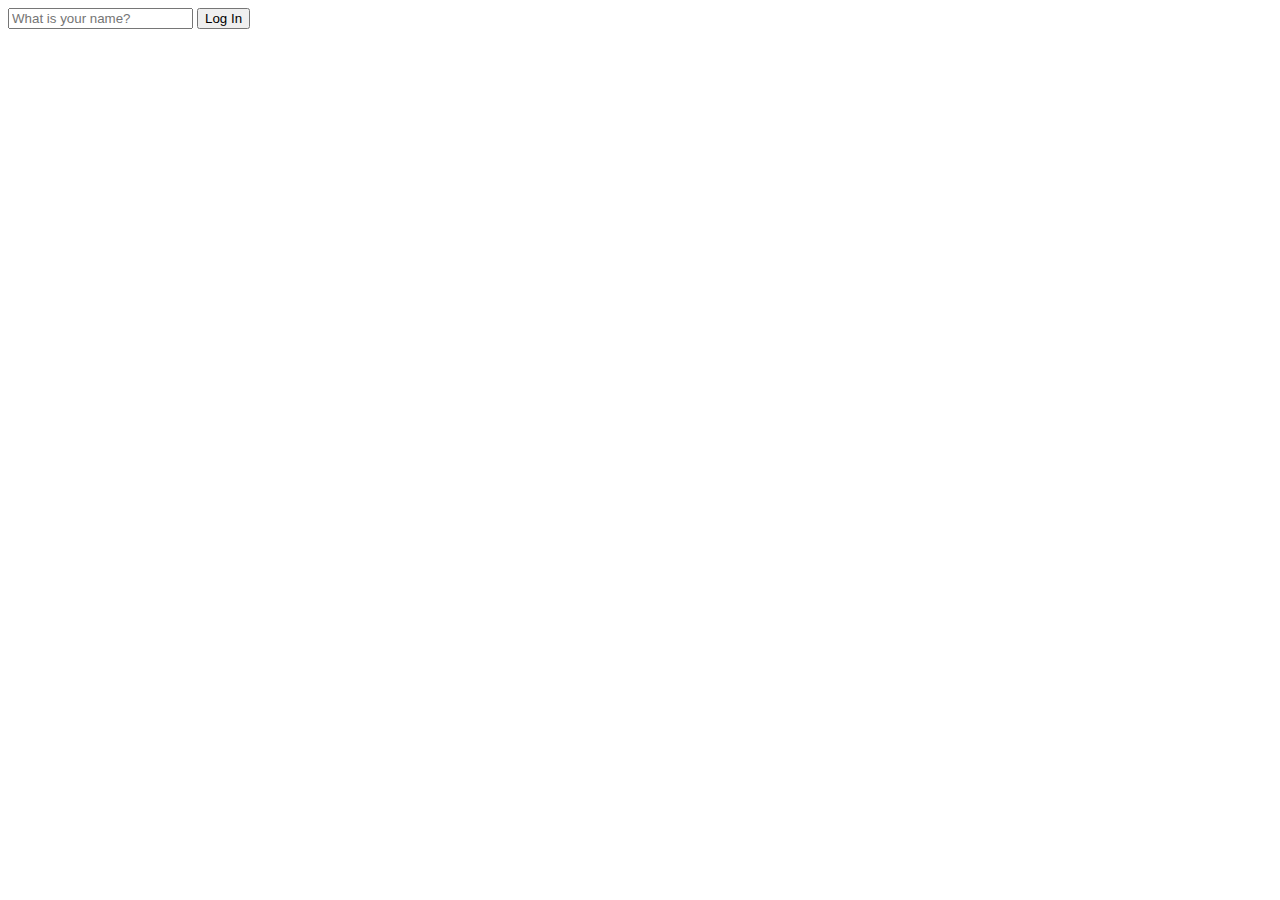
==== index.html @ 7e8be3f8 "Create index.html" ====
<!DOCTYPE html>
<html lang="en">
<head>
    <meta charset="UTF-8">
    <meta http-equiv="X-UA-Compatible" content="IE=edge">
    <meta name="viewport" content="width=device-width, initial-scale=1.0">
    <link rel="stylesheet" href="style.css"/>
    <title>Momentum App</title>
</head>
<body>
    <form class="hidden" id="login-form">
        <input type="text" placeholder="What is your name?" />
        <button>Log In</button>
    </form>
    <h1 id="greeting" class="hidden"></h1>
    <script src="app.js"></script>
</body>
</html>
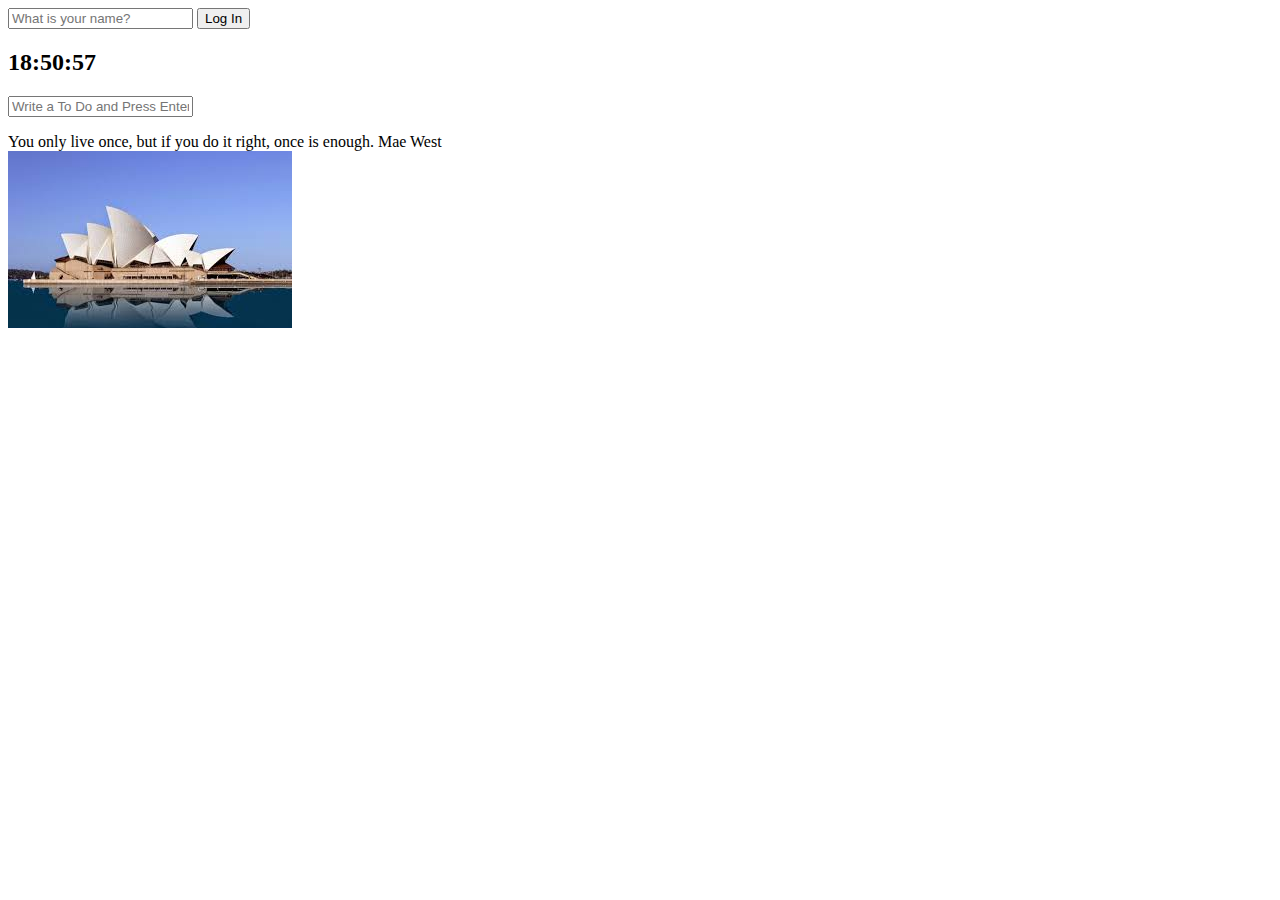
==== commit 84387d56: "Update index.html" ====
--- a/index.html
+++ b/index.html
@@ -4,7 +4,7 @@
     <meta charset="UTF-8">
     <meta http-equiv="X-UA-Compatible" content="IE=edge">
     <meta name="viewport" content="width=device-width, initial-scale=1.0">
-    <link rel="stylesheet" href="style.css"/>
+    <link rel="stylesheet" href="css/style.css" />
     <title>Momentum App</title>
 </head>
 <body>
@@ -12,8 +12,22 @@
         <input type="text" placeholder="What is your name?" />
         <button>Log In</button>
     </form>
+    <h2 id="clock">00:00:00</h2>
     <h1 id="greeting" class="hidden"></h1>
-    <script src="app.js"></script>
+    <form id="todo-form">
+        <input type="text" placeholder="Write a To Do and Press Enter" required />
+    </form>
+    <ul id="todo-list"></ul>
+    <div id="sayings">
+        <span></span>
+        <span></span>
+    </div>
+    
+   <script src="js/greeting.js" ></script>
+   <script src="js/clock.js" ></script> 
+   <script src="js/quotes.js" ></script>
+   <script src="js/background.js"></script>
+   <script src="js/todo.js"></script>
 </body>
 </html>
 
--- a/css/style.css
+++ b/css/style.css
@@ -0,0 +1,3 @@
+.hidden {
+  display: none;
+}
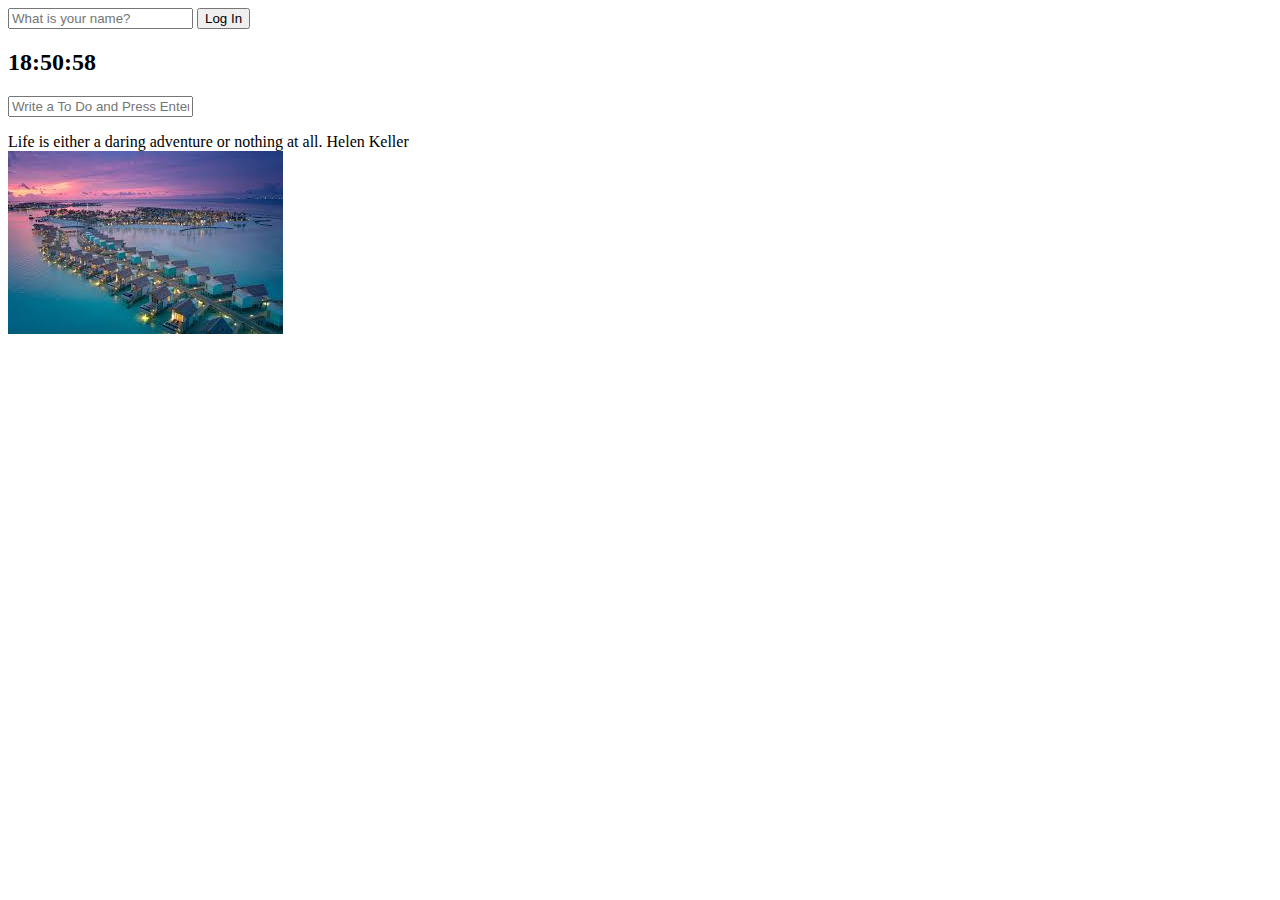
==== commit 641f7690: "Update index.html" ====
--- a/index.html
+++ b/index.html
@@ -28,6 +28,7 @@
    <script src="js/quotes.js" ></script>
    <script src="js/background.js"></script>
    <script src="js/todo.js"></script>
+   <script src="js/weather.js"></script>
 </body>
 </html>
 
